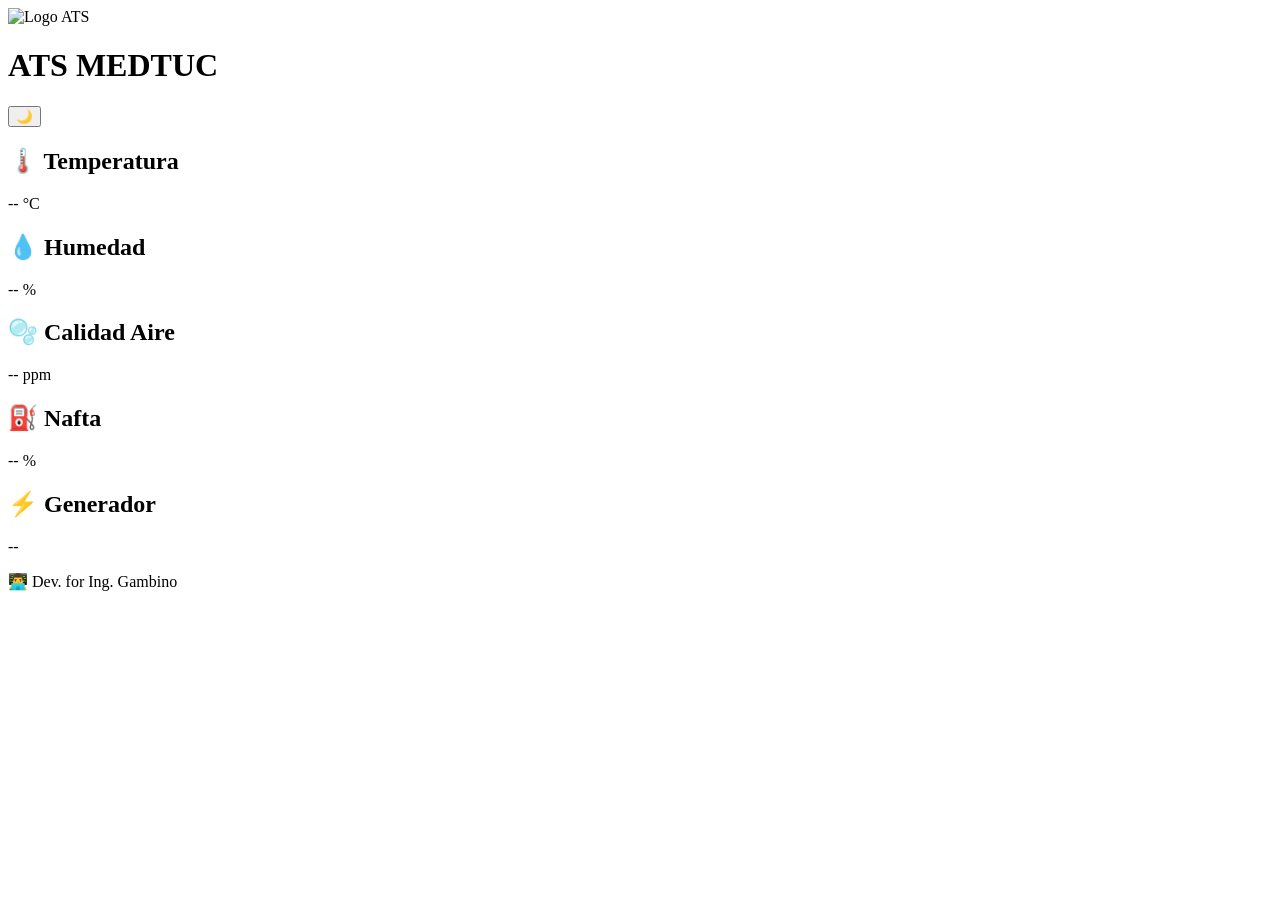
==== deviceATS/software/FirmawareATS_V2/data/index.html @ d3b7dd25 "Revisar Css WebServer" ====
<!DOCTYPE html>
<html lang="es">
<head>
  <meta charset="UTF-8">
  <meta name="viewport" content="width=device-width, initial-scale=1">
  <title>ATS MEDTUC - Sensores</title>
  <link rel="stylesheet" href="/data/styles.css">
  <link rel="stylesheet" href="/styles.css">
</head>
<body>
  <header>
    <div class="header-container">
      <img id="logo" src="https://www.educaciontuc.gov.ar/wp-content/uploads/2024/10/MINISTERIO-DE-EDUCACION_Mesa-de-trabajo-1-2.png" alt="Logo ATS" />
      <h1>ATS MEDTUC</h1>
      <button id="theme-toggle">🌙</button>
    </div>
  </header>

  <main>
    <div class="sensor">
      <h2>🌡️ Temperatura</h2>
      <p id="temp">-- °C</p>
    </div>

    <div class="sensor">
      <h2>💧 Humedad</h2>
      <p id="hum">-- %</p>
    </div>

    <div class="sensor">
      <h2>🫧 Calidad Aire</h2>
      <p id="air">-- ppm</p>
    </div>

    <div class="sensor">
      <h2>⛽ Nafta</h2>
      <p id="fuel">-- %</p>
    </div>

    <div class="sensor">
      <h2>⚡ Generador</h2>
      <p id="gen">--</p>
    </div>
  </main>

  <footer>
    <p>👨‍💻 Dev. for Ing. Gambino</p>
  </footer>

  <script src="/data/script.js"></script>
  <script src="/script.js"></script>
</body>
</html>
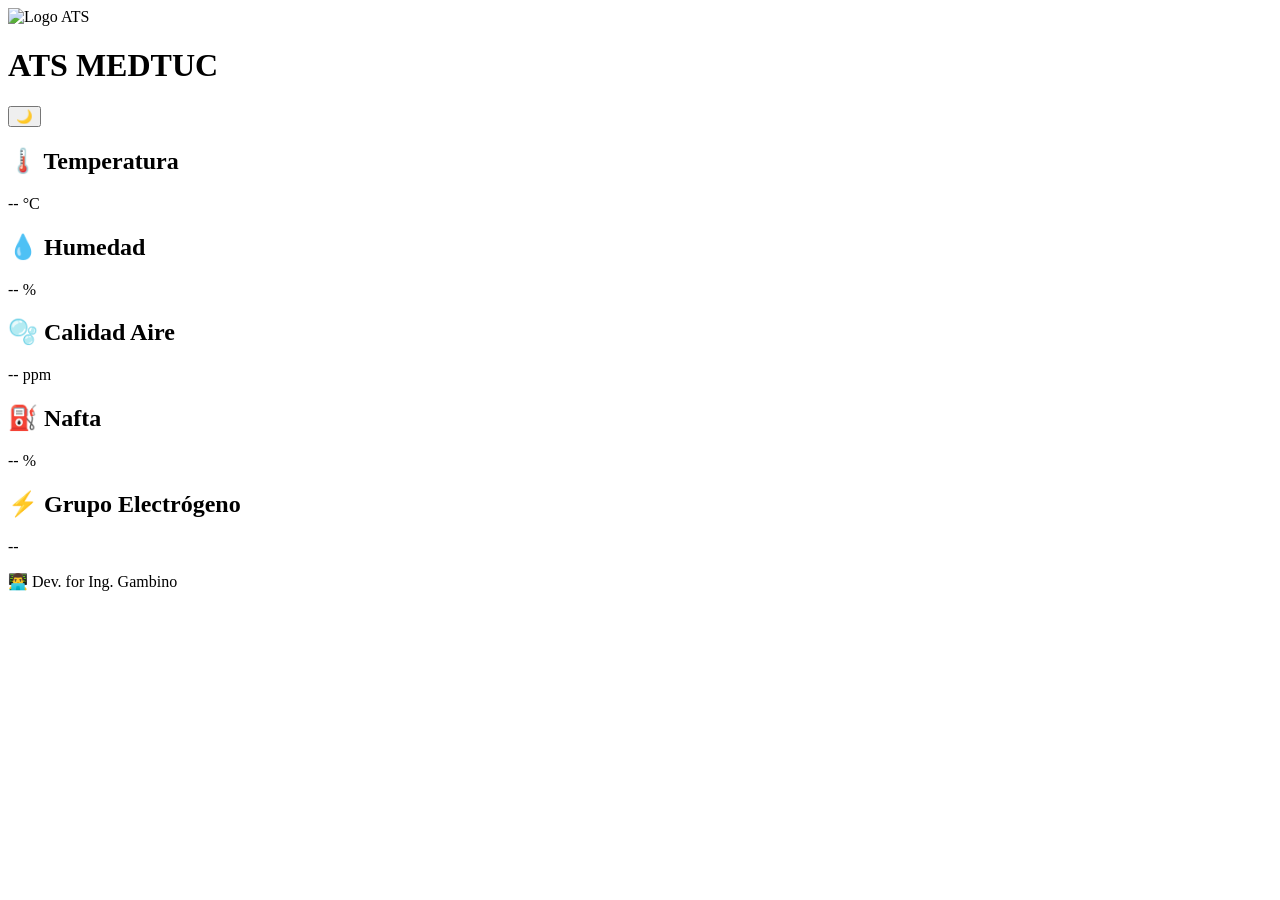
==== commit ed349488: "Se corrigio ruta CSS webserver" ====
--- a/deviceATS/software/FirmawareATS_V2/data/index.html
+++ b/deviceATS/software/FirmawareATS_V2/data/index.html
@@ -38,7 +38,7 @@
     </div>
 
     <div class="sensor">
-      <h2>⚡ Generador</h2>
+      <h2>⚡ Grupo Electrógeno</h2>
       <p id="gen">--</p>
     </div>
   </main>
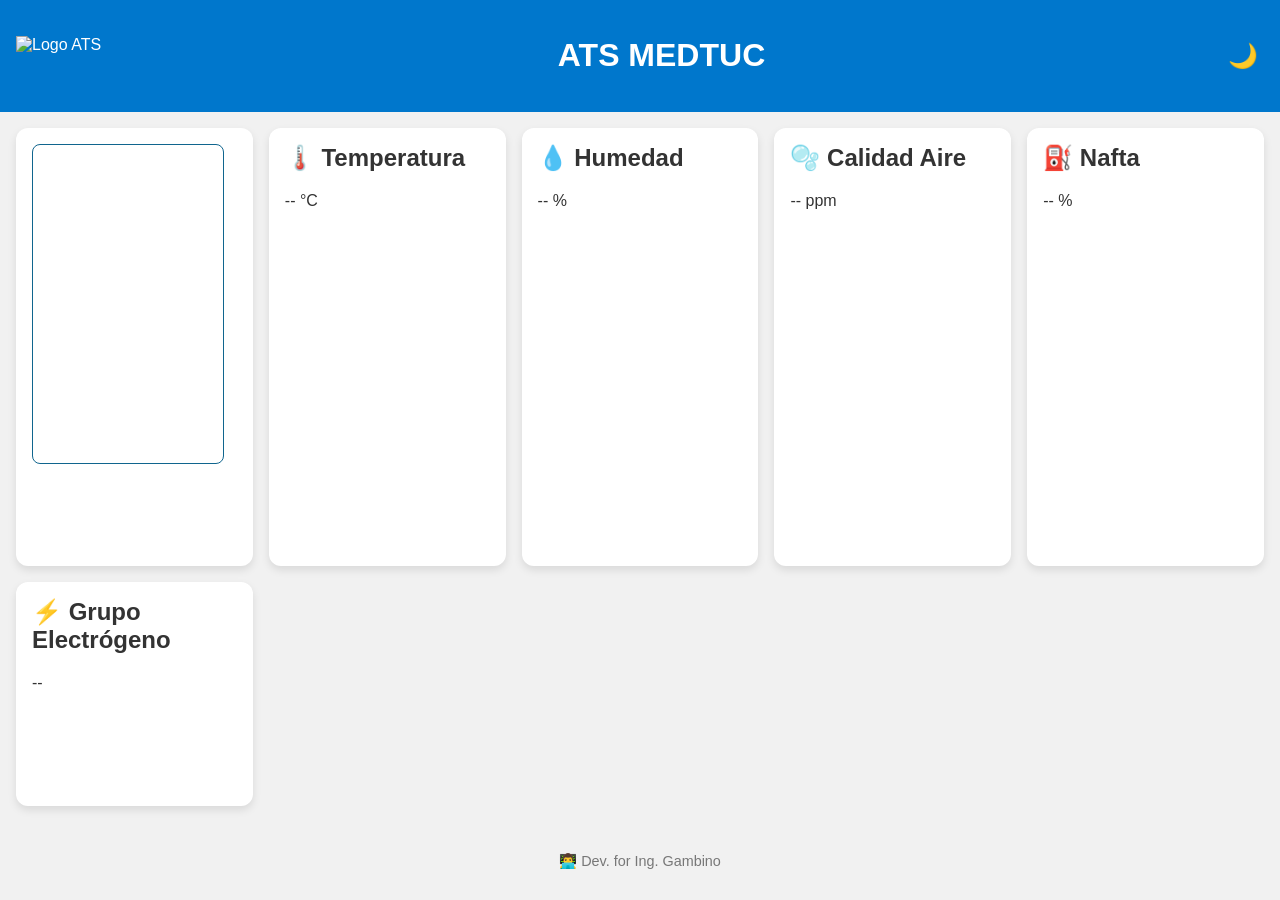
==== commit a5a4e6c1: "Update Firmware" ====
--- a/deviceATS/software/FirmawareATS_V2/data/index.html
+++ b/deviceATS/software/FirmawareATS_V2/data/index.html
@@ -6,17 +6,23 @@
   <title>ATS MEDTUC - Sensores</title>
   <link rel="stylesheet" href="/data/styles.css">
   <link rel="stylesheet" href="/styles.css">
+  <link rel="stylesheet" href="styles.css">
 </head>
 <body>
   <header>
     <div class="header-container">
       <img id="logo" src="https://www.educaciontuc.gov.ar/wp-content/uploads/2024/10/MINISTERIO-DE-EDUCACION_Mesa-de-trabajo-1-2.png" alt="Logo ATS" />
       <h1>ATS MEDTUC</h1>
+      
       <button id="theme-toggle">🌙</button>
     </div>
   </header>
 
   <main>
+    <div class="sensor">
+      <iframe src="https://api.wo-cloud.com/content/widget/?geoObjectKey=8684233&language=es&region=AR&timeFormat=HH:mm&windUnit=kmh&systemOfMeasurement=metric&temperatureUnit=celsius" name="CW2" scrolling="no" width="190" height="318" frameborder="0" style="border: 1px solid #10658E;border-radius: 8px"></iframe>
+    </div>
+    
     <div class="sensor">
       <h2>🌡️ Temperatura</h2>
       <p id="temp">-- °C</p>
@@ -49,5 +55,6 @@
 
   <script src="/data/script.js"></script>
   <script src="/script.js"></script>
+  <script src="script.js"></script>
 </body>
 </html>
--- a/deviceATS/software/FirmawareATS_V2/data/styles.css
+++ b/deviceATS/software/FirmawareATS_V2/data/styles.css
@@ -0,0 +1,84 @@
+:root {
+  --bg-color: #f1f1f1;
+  --text-color: #333;
+  --card-bg: #ffffff;
+  --header-bg: #0077cc;
+  --footer-text: #777;
+}
+
+[data-theme="dark"] {
+  --bg-color: #121212;
+  --text-color: #e0e0e0;
+  --card-bg: #1e1e1e;
+  --header-bg: #1f1f1f;
+  --footer-text: #888;
+}
+
+body {
+  font-family: 'Arial', sans-serif;
+  margin: 0;
+  background-color: var(--bg-color);
+  color: var(--text-color);
+  display: flex;
+  flex-direction: column;
+  min-height: 100vh;
+}
+
+header {
+  background-color: var(--header-bg);
+  color: white;
+  padding: 1rem;
+}
+
+.header-container {
+  display: flex;
+  align-items: center;
+  justify-content: space-between;
+}
+
+#logo {
+  height: 40px;
+}
+
+#theme-toggle {
+  background: none;
+  border: none;
+  font-size: 1.5rem;
+  cursor: pointer;
+  color: white;
+}
+
+main {
+  flex: 1;
+  padding: 1rem;
+  display: grid;
+  grid-template-columns: repeat(auto-fit, minmax(220px, 1fr));
+  gap: 1rem;
+}
+
+.sensor {
+  background-color: var(--card-bg);
+  border-radius: 12px;
+  box-shadow: 0 4px 8px rgba(0,0,0,0.1);
+  padding: 1rem;
+  transition: background-color 0.3s, color 0.3s;
+}
+
+.sensor h2 {
+  margin-top: 0;
+}
+
+footer {
+  text-align: center;
+  padding: 1rem;
+  font-size: 0.9rem;
+  color: var(--footer-text);
+}
+
+/* Responsividad extra */
+@media (max-width: 600px) {
+  .header-container {
+    flex-direction: column;
+    gap: 0.5rem;
+  }
+}
